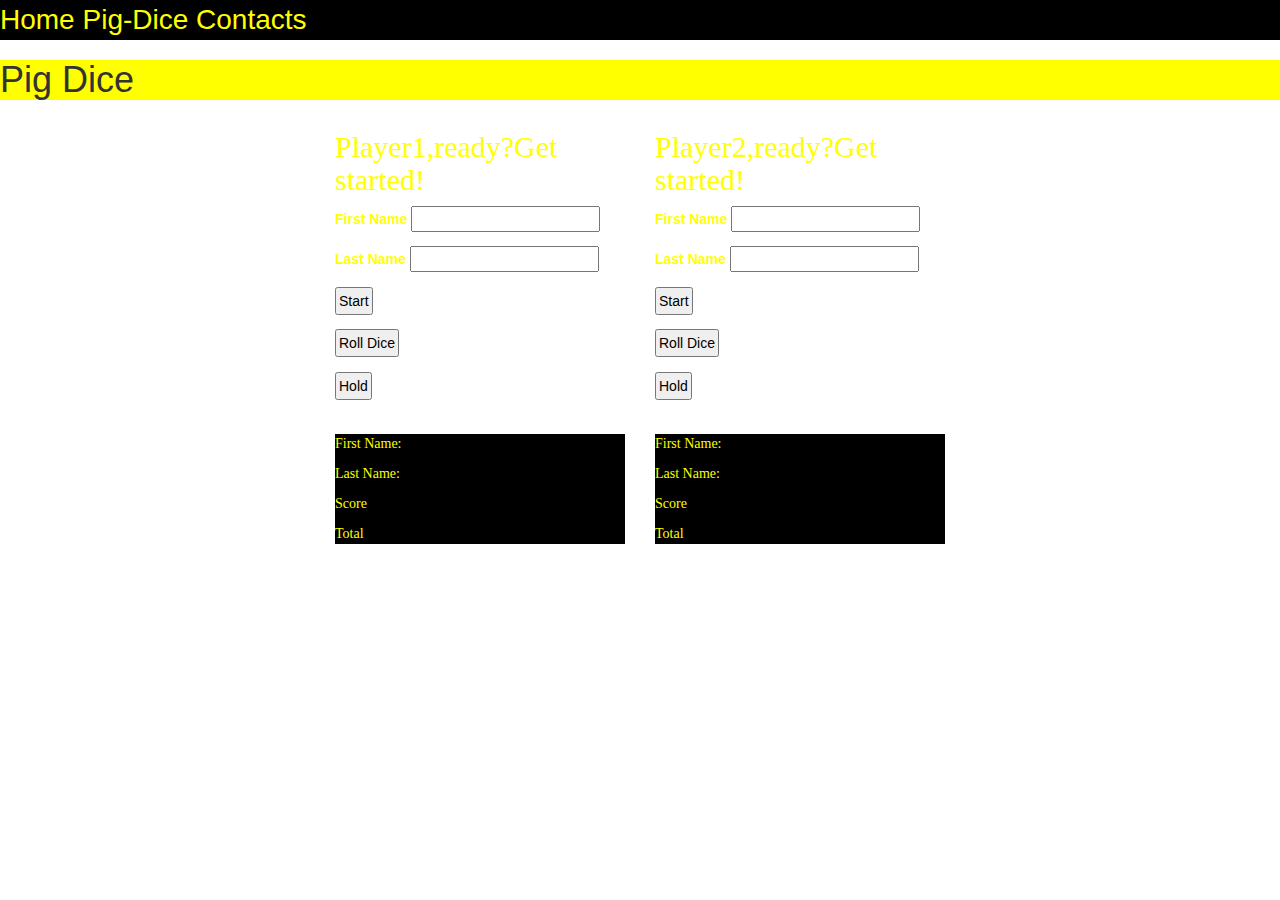
==== index2.html @ 107bb7d1 "find options to make the submit button work" ====
<!DOCTYPE html>
<html>
  <head>
    <link href="css/bootstrap.css" rel="stylesheet" type="text/css">
    <link href="css/styles.css" rel="stylesheet" type="text/css">
    <title>Pig Dice</title>
  </head>
  <body>
    <nav>
      <a href="#">Home</a>
      <a href="#">Pig-Dice</a>
      <a href="#">Contacts</a>
    </nav>
    <h1 id="title" >Pig Dice</h1>
      <div class="container-fluid">
          <div class="row">
            <div id="c1" class="col-md-3">
              <h1>The Rules of the Game</h1>
                <p>This Pig Dice program will allow both players to roll the dice, one at a time, taking turns. </p>
                <p>Each player will then see the score for each of their dice roll. </p>
                <p>Each player will also be able to see their cumulative score for each round. </p>
                <p>A player can choose the accumulated score during a round of playing. The held score can then be added to the current cumulative score. </p>
                <p>Each player will be notified when their dice rolls to number 1, where the affected player will forgo their chance to roll the dice for one round and the other player will roll theirs till the round is complete. </p>
                <p>The winner of the game will be the one who accumulates 100 points first, and the program will notify you.</p>
            </div>
            <div id="c2"class="col-md-3">
              <h2>Player1,ready?Get started!</h2>
              <form id="p1Details">
                <label for="firstName">First Name</label> <input id="p1FName" type="text" name="firstName" value=""><br>
                <label for="lastName">Last Name</label> <input id="p1LName" type="text" name="lastName" value=""><br>
                </form>
                  <button id="p1Info" type="submit" form="p1Details" value="Submit">Start</button><br>
                  <button id="p1roll" type="" value="Submit">Roll Dice</button><br>
                  <button id="p1hold" type="" value="Submit">Hold</button><br>
                  <div class="p2Information">
                    <h1 id="player1"></h1>
                      <p id="p1FN" >First Name:</p>
                      <p id="p1LN" >Last Name:</p>
                      <p id="p1RollScore">Score</p>
                      <p id="scoreboard1">Total</p>
                  </div>
            </div>
            <div id="c3"class="col-md-3">
              <h2>Player2,ready?Get started!</h2>
              <form id="p2Details">
                <label for="firstName">First Name</label> <input id="p2FName" type="text" name="firstName" value=""><br>
                <label for="lastName">Last Name</label> <input id="p2LName" type="text" name="lastName" value=""><br>
                </form>
                  <button id="p2Info" type="submit" form="p2Details" value="Submit">Start</button><br>
                  <button id="p2roll" type="" value="Submit">Roll Dice</button><br>
                  <button id="p2hold" type="" value="Submit">Hold</button><br>
                  <div class="p2Information">
                    <h2 id="player2"></h2>
                      <p id="p2FN" >First Name:</p>
                      <p id="p2LN" >Last Name:</p>
                      <p id="p2RollScore">Score</p>
                      <p id="scoreboard2">Total</p>
                  </div>
            </div>
            <div id="c4"class="col-md-3">
                <h2 id="update">Updates!</h2>

            </div>
          </div>
      </div>
    <script src="https://code.jquery.com/jquery-3.3.1.min.js" integrity="sha256-FgpCb/KJQlLNfOu91ta32o/NMZxltwRo8QtmkMRdAu8=" crossorigin="anonymous"></script>
    <script src="js/scripts8.js"></script>
  </body>
</html>
---- css/styles.css ----
nav {
  background-color: black;
  font-size: 2em;
  color:yellow;
}
a{
  color:yellow;
}
#title{
  background-color: yellow;
  caret-color:black;
}

button {
  padding-bottom: 20px;
  display: inline-grid;
  margin-bottom: 5%;
  color:black;
  padding:2px;
}

input {
  margin-bottom: 5%;
  color:black;
}
body {
  background-image:url(https://images.pexels.com/photos/37524/cube-six-gambling-play-37524.jpeg?auto=compress&cs=tinysrgb&dpr=2&h=650&w=940;)
  }
.row{
  color:yellow;
}
#c1{
color:white;
}

#c4{
color:white;
}
p{
  font-family: Mononoki;
}
atom-workspace {
    font-family: Mononoki;
}
h2{
  font-family: luculent;
}
#update{
  color:white;
}
.p2Information{
  background-color:black;
}
.p1Information{
  background-color:black;
}
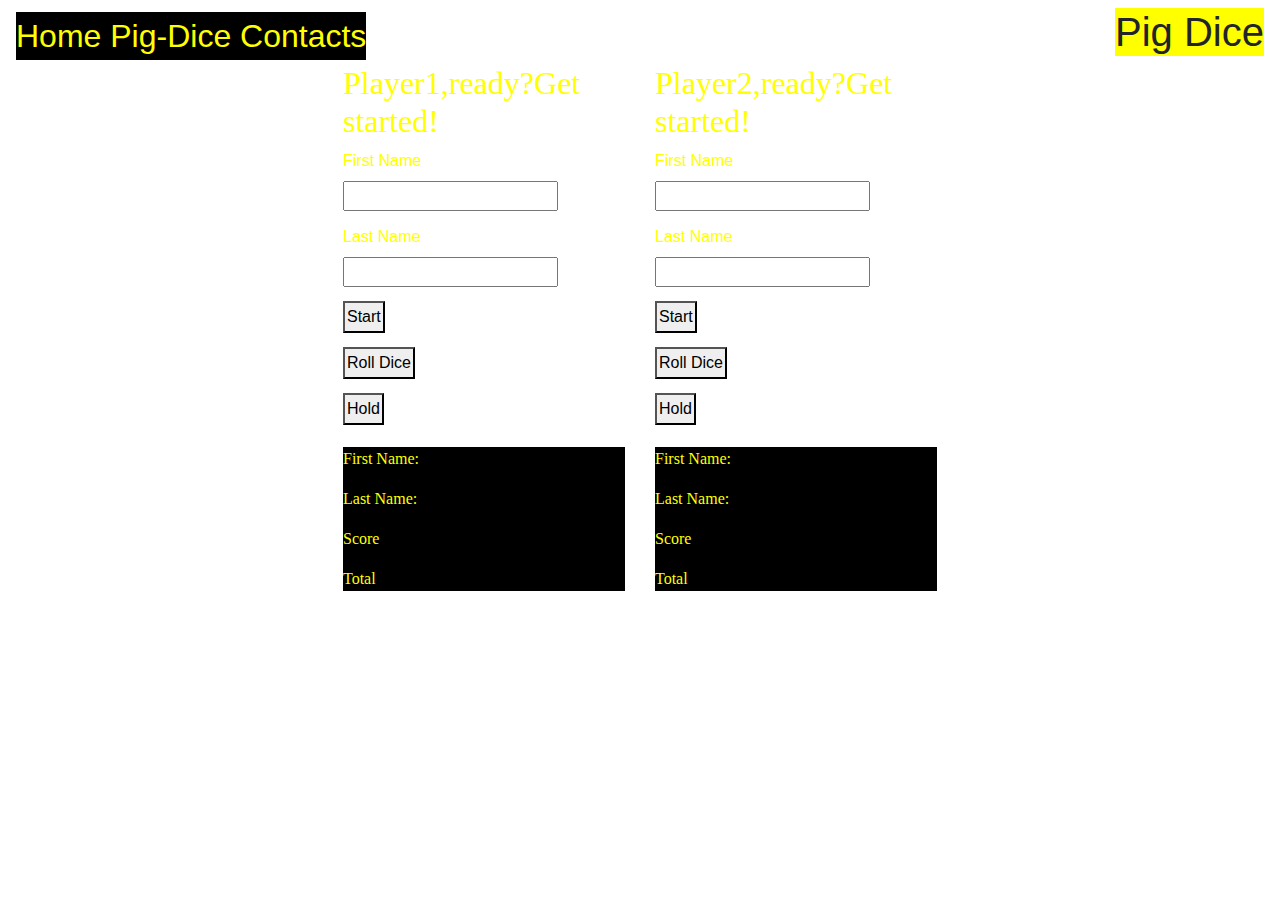
==== commit 11c300cc: "add bootstrap styling elements for responsive design" ====
--- a/index2.html
+++ b/index2.html
@@ -6,6 +6,9 @@
     <title>Pig Dice</title>
   </head>
   <body>
+    <div class="navbar navbar-expand{-md}">
+
+
     <nav>
       <a href="#">Home</a>
       <a href="#">Pig-Dice</a>
@@ -63,6 +66,7 @@
             </div>
           </div>
       </div>
+    </div>
     <script src="https://code.jquery.com/jquery-3.3.1.min.js" integrity="sha256-FgpCb/KJQlLNfOu91ta32o/NMZxltwRo8QtmkMRdAu8=" crossorigin="anonymous"></script>
     <script src="js/scripts8.js"></script>
   </body>
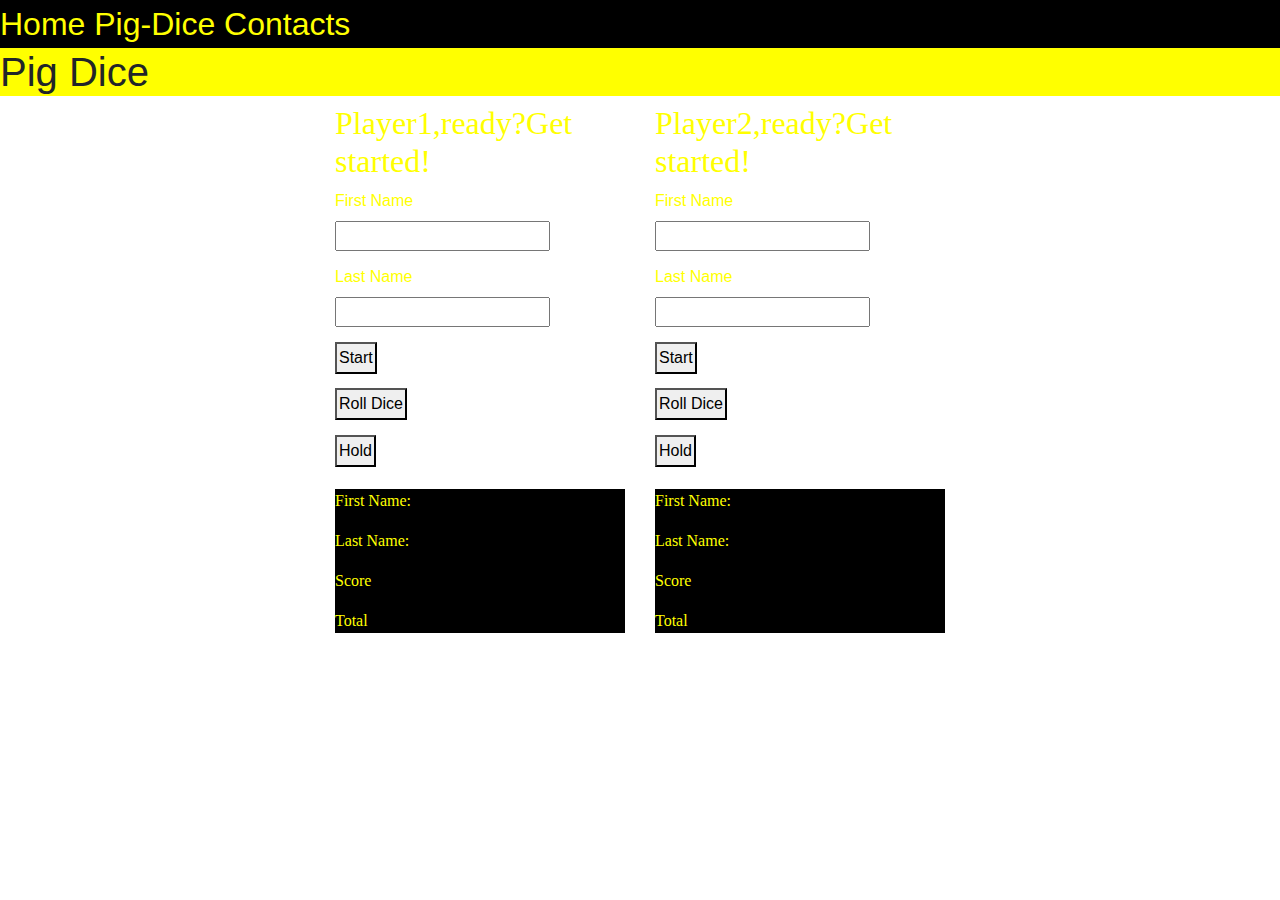
==== commit 85c847ea: "test UI logic to make the dice roll and generate random numbers, test more bootstrap elements" ====
--- a/index2.html
+++ b/index2.html
@@ -6,7 +6,7 @@
     <title>Pig Dice</title>
   </head>
   <body>
-    <div class="navbar navbar-expand{-md}">
+    <div class="" >
 
 
     <nav>
@@ -35,7 +35,7 @@
                   <button id="p1Info" type="submit" form="p1Details" value="Submit">Start</button><br>
                   <button id="p1roll" type="" value="Submit">Roll Dice</button><br>
                   <button id="p1hold" type="" value="Submit">Hold</button><br>
-                  <div class="p2Information">
+                  <div class="p1Information" role="alert">
                     <h1 id="player1"></h1>
                       <p id="p1FN" >First Name:</p>
                       <p id="p1LN" >Last Name:</p>
@@ -68,6 +68,6 @@
       </div>
     </div>
     <script src="https://code.jquery.com/jquery-3.3.1.min.js" integrity="sha256-FgpCb/KJQlLNfOu91ta32o/NMZxltwRo8QtmkMRdAu8=" crossorigin="anonymous"></script>
-    <script src="js/scripts8.js"></script>
+    <script src="js/scripts7.js"></script>
   </body>
 </html>
--- a/css/styles.css
+++ b/css/styles.css
@@ -52,5 +52,5 @@
   background-color:black;
 }
 .p1Information{
-  background-color:black;
+  background-color: black;
 }
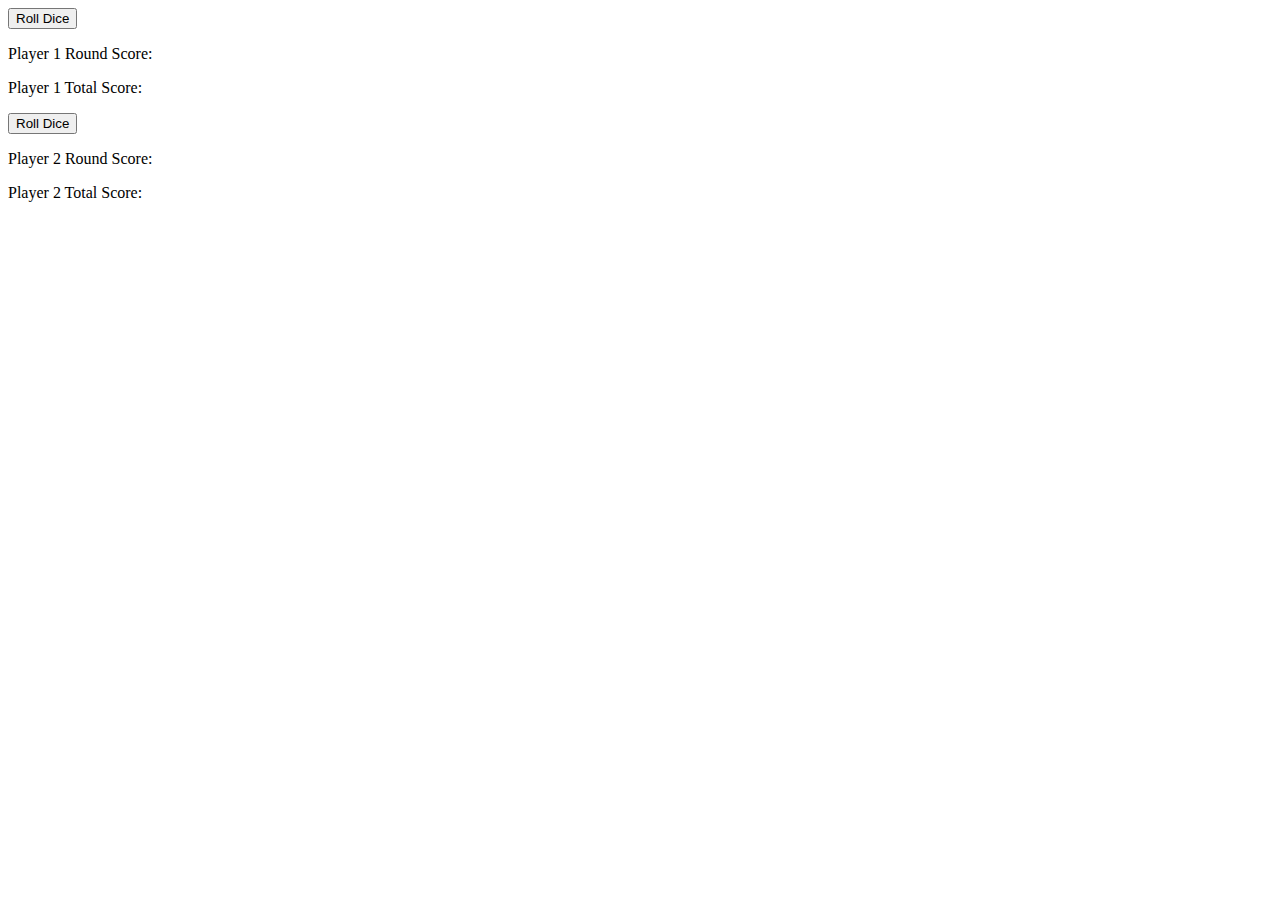
==== commit 7c908677: "trying to solve the challengee without objects and constructors" ====
--- a/index2.html
+++ b/index2.html
@@ -1,73 +1,28 @@
 <!DOCTYPE html>
-<html>
-  <head>
-    <link href="css/bootstrap.css" rel="stylesheet" type="text/css">
-    <link href="css/styles.css" rel="stylesheet" type="text/css">
-    <title>Pig Dice</title>
-  </head>
-  <body>
-    <div class="" >
-
-
-    <nav>
-      <a href="#">Home</a>
-      <a href="#">Pig-Dice</a>
-      <a href="#">Contacts</a>
-    </nav>
-    <h1 id="title" >Pig Dice</h1>
-      <div class="container-fluid">
-          <div class="row">
-            <div id="c1" class="col-md-3">
-              <h1>The Rules of the Game</h1>
-                <p>This Pig Dice program will allow both players to roll the dice, one at a time, taking turns. </p>
-                <p>Each player will then see the score for each of their dice roll. </p>
-                <p>Each player will also be able to see their cumulative score for each round. </p>
-                <p>A player can choose the accumulated score during a round of playing. The held score can then be added to the current cumulative score. </p>
-                <p>Each player will be notified when their dice rolls to number 1, where the affected player will forgo their chance to roll the dice for one round and the other player will roll theirs till the round is complete. </p>
-                <p>The winner of the game will be the one who accumulates 100 points first, and the program will notify you.</p>
-            </div>
-            <div id="c2"class="col-md-3">
-              <h2>Player1,ready?Get started!</h2>
-              <form id="p1Details">
-                <label for="firstName">First Name</label> <input id="p1FName" type="text" name="firstName" value=""><br>
-                <label for="lastName">Last Name</label> <input id="p1LName" type="text" name="lastName" value=""><br>
-                </form>
-                  <button id="p1Info" type="submit" form="p1Details" value="Submit">Start</button><br>
-                  <button id="p1roll" type="" value="Submit">Roll Dice</button><br>
-                  <button id="p1hold" type="" value="Submit">Hold</button><br>
-                  <div class="p1Information" role="alert">
-                    <h1 id="player1"></h1>
-                      <p id="p1FN" >First Name:</p>
-                      <p id="p1LN" >Last Name:</p>
-                      <p id="p1RollScore">Score</p>
-                      <p id="scoreboard1">Total</p>
-                  </div>
-            </div>
-            <div id="c3"class="col-md-3">
-              <h2>Player2,ready?Get started!</h2>
-              <form id="p2Details">
-                <label for="firstName">First Name</label> <input id="p2FName" type="text" name="firstName" value=""><br>
-                <label for="lastName">Last Name</label> <input id="p2LName" type="text" name="lastName" value=""><br>
-                </form>
-                  <button id="p2Info" type="submit" form="p2Details" value="Submit">Start</button><br>
-                  <button id="p2roll" type="" value="Submit">Roll Dice</button><br>
-                  <button id="p2hold" type="" value="Submit">Hold</button><br>
-                  <div class="p2Information">
-                    <h2 id="player2"></h2>
-                      <p id="p2FN" >First Name:</p>
-                      <p id="p2LN" >Last Name:</p>
-                      <p id="p2RollScore">Score</p>
-                      <p id="scoreboard2">Total</p>
-                  </div>
-            </div>
-            <div id="c4"class="col-md-3">
-                <h2 id="update">Updates!</h2>
+<html lang="en">
+<head>
+    <meta charset="UTF-8">
+    <meta name="viewport" content="width=device-width, initial-scale=1.0">
+    <meta http-equiv="X-UA-Compatible" content="ie=edge">
+    <title>Document</title>
+</head>
+<body>
+    <div class="container">
+        <div class="row">
+            <div class="col-md-6">
+                <button id="p1Roll" type="" value="Submit">Roll Dice</button> <br>
+                 <p>Player 1 Round Score:<span id="p1RollScore"></span></p> 
+                 <p>Player 1 Total Score:<span id="p1TotalScore"></span></p> 
 
             </div>
-          </div>
-      </div>
-    </div>
-    <script src="https://code.jquery.com/jquery-3.3.1.min.js" integrity="sha256-FgpCb/KJQlLNfOu91ta32o/NMZxltwRo8QtmkMRdAu8=" crossorigin="anonymous"></script>
-    <script src="js/scripts7.js"></script>
-  </body>
-</html>
+            <div class="col-md-6">
+                <button id="p2roll" type="" value="Submit">Roll Dice</button><br>
+                <p> Player 2 Round Score:<span id="p2RollScore"></span></p>
+                <p>Player 2 Total Score:<span id="p2TotalScore"></span></p>
+            </div>                      
+        </div>
+    </div>    
+    <script src="js/scripts6.js"></script>
+
+</body>
+</html>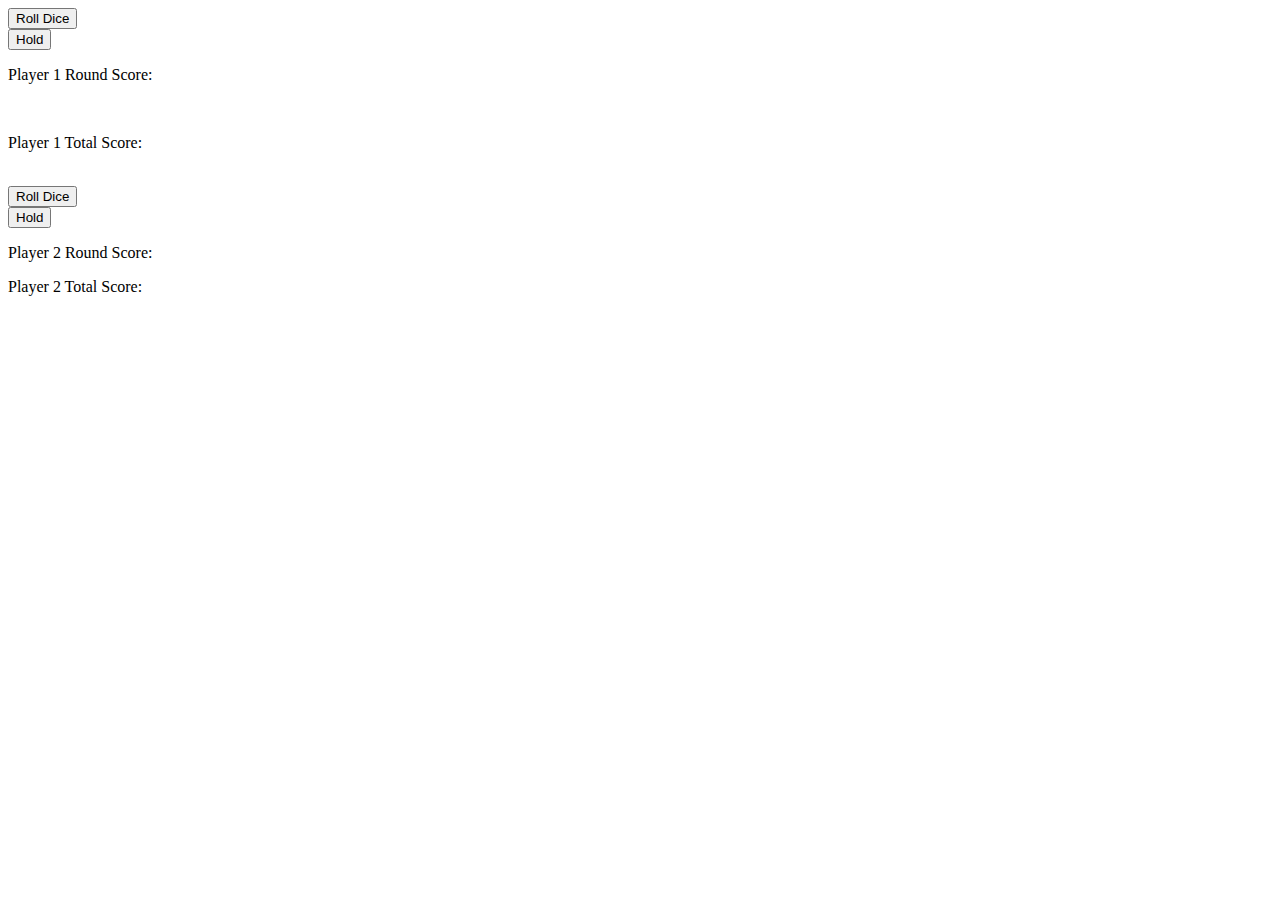
==== commit 829515e6: "players can hold" ====
--- a/index2.html
+++ b/index2.html
@@ -11,18 +11,21 @@
         <div class="row">
             <div class="col-md-6">
                 <button id="p1Roll" type="" value="Submit">Roll Dice</button> <br>
-                 <p>Player 1 Round Score:<span id="p1RollScore"></span></p> 
-                 <p>Player 1 Total Score:<span id="p1TotalScore"></span></p> 
-
+                <button id="p1Hold" type="" value="Submit">Hold</button> <br>  
+                 <p>Player 1 Round Score:<span id="p1RollScore"></span></p> <br>
+                 <p>Player 1 Total Score:<span id="p1TotalScore"></span></p> <br> 
+                    
             </div>
             <div class="col-md-6">
-                <button id="p2roll" type="" value="Submit">Roll Dice</button><br>
+                <button id="p2Roll" type="" value="Submit">Roll Dice</button><br>
+                <button id="p2Hold" type="" value="Submit">Hold</button> <br>
                 <p> Player 2 Round Score:<span id="p2RollScore"></span></p>
                 <p>Player 2 Total Score:<span id="p2TotalScore"></span></p>
+                
             </div>                      
         </div>
     </div>    
-    <script src="js/scripts6.js"></script>
+    <script src="js/scripts9.js"></script>
 
 </body>
 </html>